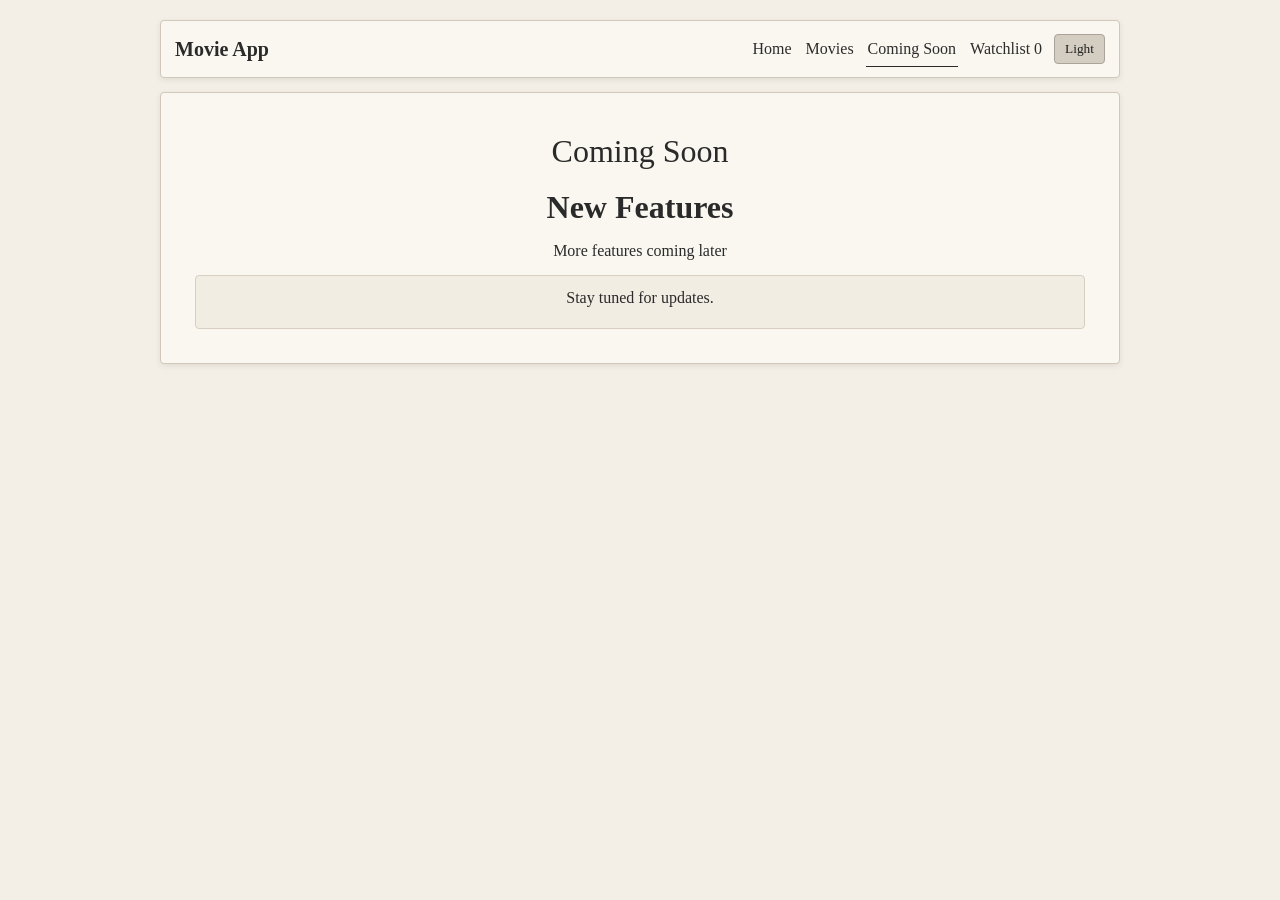
==== coming.html @ 543e55c1 "added web-pages" ====
<!DOCTYPE html>
<html lang="en">
<head>
    <meta charset="UTF-8">
    <meta name="viewport" content="width=device-width, initial-scale=1.0">
    <title>Movie App - Coming Soon</title>
    <link href="https://fonts.googleapis.com/css2?family=Inter:wght@400;500;600&display=swap" rel="stylesheet">
    <link rel="stylesheet" href="css/coming.css">
</head>
<body>

<nav id="navbar">
    <div class="nav-brand">
        <h1>Movie App</h1>
    </div>
    <div class="nav-links-group">
        <a href="index.html" class="nav-link">Home</a>
        <a href="movies.html" class="nav-link">Movies</a>
        <a href="coming.html" class="nav-link active">Coming Soon</a>
        <a href="watchlist.html" class="nav-link">Watchlist <span id="navWlCount">0</span></a>
        <button id="themeToggle" class="theme-toggle">Light</button>
    </div>
</nav>

<main id="appRoot">
    <div id="comingPage" class="page">
        <div class="coming-soon-page">
            <div class="coming-icon">Coming Soon</div>
            <h1>New Features</h1>
            <p>More features coming later</p>
            <div class="coming-note">
                <p>Stay tuned for updates.</p>
            </div>
        </div>
    </div>
</main>

<script src="js/common.js"></script>
<script src="js/coming.js"></script>
</body>
</html>
---- css/coming.css ----
* {
  box-sizing: border-box;
}

body {
  margin: 0;
  font-family: Georgia, "Times New Roman", serif;
  background: #f3efe6;
  color: #2a2a2a;
  line-height: 1.5;
}

body.dark-mode {
  background: #24211d;
  color: #ece7dd;
}

.hidden {
  display: none !important;
}

#navbar {
  max-width: 960px;
  margin: 20px auto 0;
  padding: 12px 14px;
  border: 1px solid #cfc8bb;
  border-radius: 4px;
  background: #faf7f0;
  box-shadow: 0 2px 6px rgba(0, 0, 0, 0.08);
  display: flex;
  justify-content: space-between;
  align-items: center;
  gap: 12px;
}

.nav-brand h1 {
  margin: 0;
  font-size: 1.25rem;
}

.nav-links-group {
  display: flex;
  align-items: center;
  gap: 10px;
  flex-wrap: wrap;
}

.nav-link {
  position: relative;
  color: #2c2c2c;
  text-decoration: none;
  padding: 4px 2px;
}

.nav-link::after {
  content: "";
  position: absolute;
  left: 0;
  bottom: -2px;
  width: 0;
  height: 1px;
  background: #2a2a2a;
}

.nav-link:hover::after,
.nav-link.active::after {
  width: 100%;
}

.theme-toggle {
  border: 1px solid #aaa39a;
  background: #d3cdc2;
  color: #1f1f1f;
  border-radius: 4px;
  padding: 6px 10px;
  cursor: pointer;
  font-family: Georgia, "Times New Roman", serif;
}

.theme-toggle:hover {
  background: #beb7ac;
}

body.dark-mode #navbar,
body.dark-mode .page {
  background: #312c27;
  border-color: #4b433b;
  box-shadow: none;
}

body.dark-mode .nav-link {
  color: #eee6d8;
}

body.dark-mode .nav-link::after {
  background: #eee6d8;
}

body.dark-mode .theme-toggle {
  background: #4f473f;
  border-color: #6a6158;
  color: #f1ebe2;
}

body.dark-mode .theme-toggle:hover {
  background: #60564d;
}

body.dark-mode .coming-note {
  border-color: #5d544b;
  background: #3a342d;
  color: #eee7dd;
}

.page {
  max-width: 960px;
  margin: 14px auto 24px;
  padding: 16px;
  background: #faf7f0;
  border: 1px solid #cfc8bb;
  border-radius: 4px;
  box-shadow: 0 2px 6px rgba(0, 0, 0, 0.08);
}

.coming-soon-page {
  text-align: center;
  padding: 18px;
}

.coming-icon {
  font-size: 2rem;
  margin-bottom: 8px;
}

.coming-soon-page h1 {
  margin: 0 0 8px;
}

.coming-soon-page p {
  margin: 0 0 8px;
}

.coming-note {
  margin-top: 12px;
  border: 1px solid #d6cfc2;
  border-radius: 4px;
  background: #f2ede3;
  padding: 10px;
}

@media (max-width: 768px) {
  #navbar,
  .page {
    margin-left: 12px;
    margin-right: 12px;
  }
}

@media (max-width: 480px) {
  #navbar {
    flex-direction: column;
    align-items: flex-start;
  }

  .nav-links-group {
    width: 100%;
  }
}
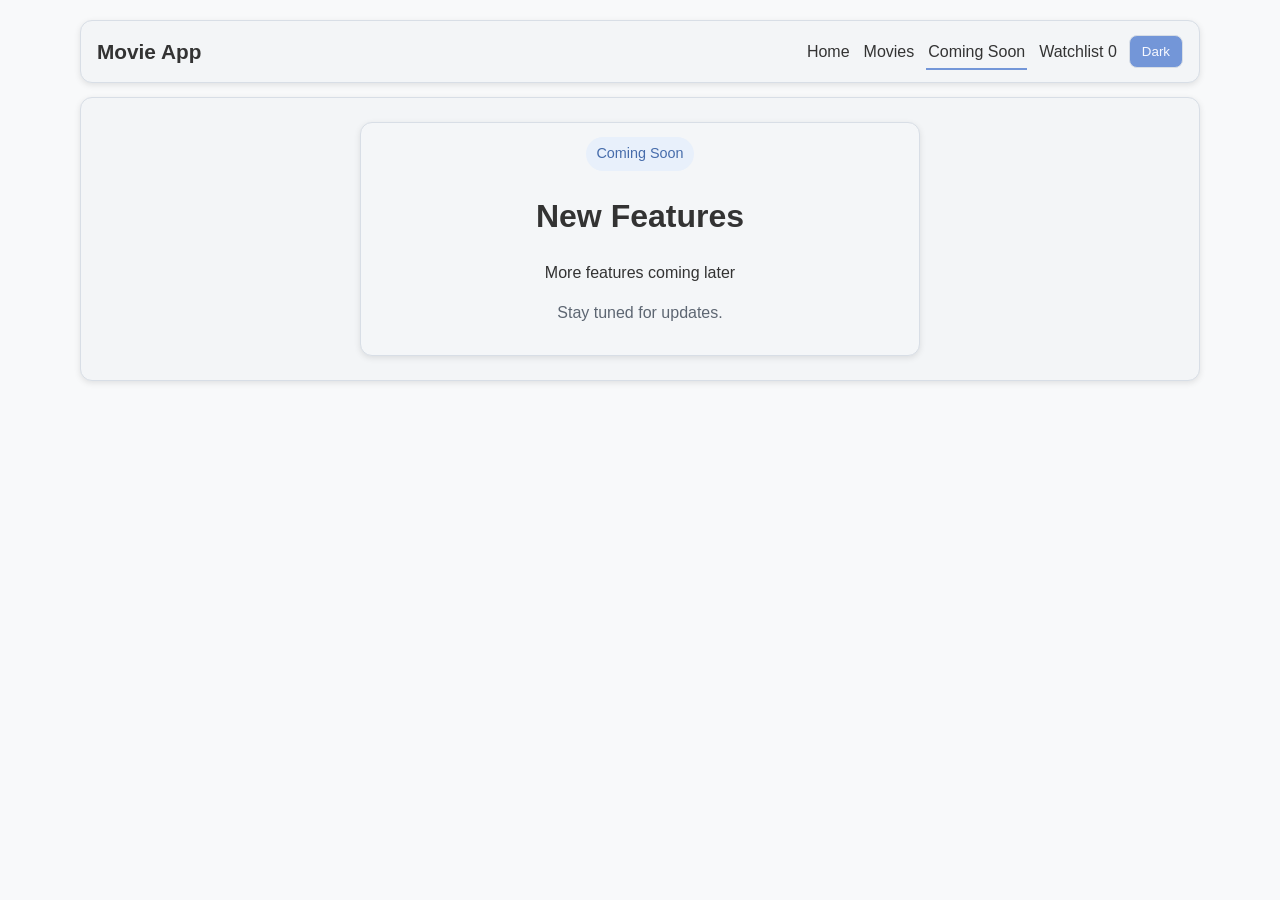
==== commit 964d7169: "fix movie UI and infinite scrol" ====
--- a/coming.html
+++ b/coming.html
@@ -5,7 +5,7 @@
     <meta name="viewport" content="width=device-width, initial-scale=1.0">
     <title>Movie App - Coming Soon</title>
     <link href="https://fonts.googleapis.com/css2?family=Inter:wght@400;500;600&display=swap" rel="stylesheet">
-    <link rel="stylesheet" href="css/coming.css">
+    <link rel="stylesheet" href="css/movies.css">
 </head>
 <body>
 
--- a/css/movies.css
+++ b/css/movies.css
@@ -0,0 +1,849 @@
+* {
+  box-sizing: border-box;
+}
+
+:root {
+  --bg: #f8f9fa;
+  --surface: #f3f5f7;
+  --surface-soft: #edf2f7;
+  --card: #f4f6f8;
+  --text: #333333;
+  --muted: #5d6672;
+  --border: #d8dee6;
+  --primary: #7396d8;
+  --primary-hover: #6488cb;
+  --accent: #8dcfb1;
+  --shadow-soft: 0 2px 6px rgba(0, 0, 0, 0.1);
+  --radius-md: 12px;
+}
+
+body {
+  margin: 0;
+  font-family: Inter, Arial, sans-serif;
+  background: var(--bg);
+  color: var(--text);
+  line-height: 1.5;
+}
+
+body.dark-mode {
+  background: radial-gradient(circle at top, #202433 0%, #141722 52%, #10131b 100%);
+  color: #e8ebf6;
+}
+
+.hidden {
+  display: none !important;
+}
+
+#navbar,
+.page {
+  width: min(1120px, calc(100% - 32px));
+  margin-left: auto;
+  margin-right: auto;
+  border-radius: 12px;
+}
+
+#navbar {
+  margin-top: 20px;
+  padding: 14px 16px;
+  border: 1px solid var(--border);
+  background: var(--surface);
+  box-shadow: var(--shadow-soft);
+  display: flex;
+  justify-content: space-between;
+  align-items: center;
+  gap: 12px;
+}
+
+.nav-brand h1 {
+  margin: 0;
+  font-size: 1.3rem;
+  font-weight: 600;
+}
+
+.nav-links-group {
+  display: flex;
+  align-items: center;
+  gap: 10px;
+  flex-wrap: wrap;
+}
+
+.nav-link {
+  position: relative;
+  color: var(--text);
+  text-decoration: none;
+  padding: 4px 2px;
+  transition: all 0.3s ease;
+}
+
+.nav-link::after {
+  content: "";
+  position: absolute;
+  left: 0;
+  bottom: -2px;
+  width: 0;
+  height: 2px;
+  background: var(--primary);
+  transition: all 0.3s ease;
+}
+
+.nav-link:hover::after,
+.nav-link.active::after {
+  width: 100%;
+}
+
+.theme-toggle,
+.btn-primary,
+#moviesClearBtn,
+#clearBtn,
+.btn-sm,
+.btn-card-save,
+.btn-details,
+.card-bookmark-btn,
+#randomAgainBtn,
+#randomCloseBtn,
+#randomBtn,
+#clearAllBtn,
+.mini-remove-btn {
+  border: 1px solid var(--border);
+  background: var(--primary);
+  color: #f7f9ff;
+  border-radius: 8px;
+  padding: 8px 12px;
+  cursor: pointer;
+  font-family: Inter, Arial, sans-serif;
+  transition: all 0.3s ease;
+}
+
+.theme-toggle:hover,
+.btn-primary:hover,
+#moviesClearBtn:hover,
+#clearBtn:hover,
+.btn-sm:hover,
+.btn-card-save:hover,
+.btn-details:hover,
+.card-bookmark-btn:hover,
+#randomAgainBtn:hover,
+#randomCloseBtn:hover,
+#randomBtn:hover,
+#clearAllBtn:hover,
+.mini-remove-btn:hover {
+  background: var(--primary-hover);
+  transform: scale(1.02);
+}
+
+.btn-like.active,
+.btn-favorite.active {
+  background: var(--accent);
+  color: #1d3c31;
+  border-color: #7ebf9f;
+}
+
+#moviesClearBtn {
+  background: #8ea9df;
+}
+
+#clearBtn {
+  background: #8ea9df;
+}
+
+.page {
+  margin-top: 14px;
+  margin-bottom: 24px;
+  padding: 16px;
+  background: var(--surface);
+  border: 1px solid var(--border);
+  box-shadow: var(--shadow-soft);
+}
+
+.search-card {
+  margin-bottom: 14px;
+}
+
+.search-flex {
+  display: grid;
+  grid-template-columns: 1fr auto auto auto;
+  gap: 8px;
+}
+
+#moviesSearchInput,
+#moviesFilterSelect,
+#moviesSortSelect,
+#searchInput,
+#filterSelect,
+#sortSelect,
+input,
+select,
+textarea {
+  border: 1px solid var(--border);
+  border-radius: 8px;
+  padding: 8px 10px;
+  background: #f6f8fb;
+  color: var(--text);
+  font-family: Inter, Arial, sans-serif;
+  transition: all 0.3s ease;
+}
+
+#moviesSearchInput:focus,
+#moviesFilterSelect:focus,
+#moviesSortSelect:focus,
+#searchInput:focus,
+#filterSelect:focus,
+#sortSelect:focus,
+input:focus,
+select:focus,
+textarea:focus {
+  outline: none;
+  border-color: var(--primary);
+  box-shadow: 0 0 0 3px rgba(115, 150, 216, 0.2);
+}
+
+.surprise-result,
+.loader,
+.error-message,
+.toast,
+.loading-spinner {
+  margin-top: 10px;
+  padding: 10px 12px;
+  border: 1px solid var(--border);
+  border-radius: 10px;
+  background: var(--surface-soft);
+}
+
+.results-header {
+  display: flex;
+  justify-content: space-between;
+  align-items: center;
+  gap: 12px;
+  margin: 10px 0;
+  padding-bottom: 8px;
+  border-bottom: 1px solid var(--border);
+}
+
+.controls-row {
+  display: flex;
+  gap: 8px;
+  flex-wrap: wrap;
+}
+
+#moviesNoResults {
+  padding: 10px 0;
+}
+
+.movies-scroll-sentinel {
+  width: 100%;
+  height: 1px;
+  margin-top: 8px;
+  opacity: 0;
+  pointer-events: none;
+}
+
+.movies-grid {
+  margin-top: 6px;
+}
+
+.movie-card {
+  display: flex;
+  align-items: stretch;
+  gap: 0;
+  margin-bottom: 14px;
+  border: 1px solid var(--border);
+  border-radius: 10px;
+  overflow: hidden;
+  background: var(--card);
+  padding: 0;
+  box-shadow: var(--shadow-soft);
+  transition: all 0.3s ease;
+}
+
+.movie-card:hover {
+  background: #edf1f6;
+  transform: translateY(-2px);
+}
+
+.card-poster-wrap {
+  position: relative;
+  width: 170px;
+  min-width: 170px;
+  border-right: 1px solid var(--border);
+}
+
+.card-poster {
+  width: 100%;
+  height: 100%;
+  min-height: 220px;
+  object-fit: contain;
+  object-position: center;
+  background: #e7ebf1;
+  border: 0;
+  border-radius: 0;
+}
+
+.card-bookmark-btn {
+  position: absolute;
+  top: 6px;
+  right: 6px;
+  width: auto;
+  margin-top: 0;
+  padding: 4px 6px;
+}
+
+.card-body {
+  flex: 1;
+  min-width: 0;
+  padding: 0;
+}
+
+.card-title {
+  font-size: 1.05rem;
+  text-transform: uppercase;
+  letter-spacing: 0.4px;
+  font-weight: 700;
+  margin: 0;
+  padding: 12px 14px 2px;
+  line-height: 1.25;
+  word-break: break-word;
+}
+
+.card-year {
+  margin: 0;
+  color: var(--muted);
+  padding: 0 14px 10px;
+  border-bottom: 1px solid var(--border);
+}
+
+.card-actions {
+  display: flex;
+  gap: 0;
+  flex-wrap: nowrap;
+  border-top: 1px solid var(--border);
+}
+
+.card-actions > button {
+  flex: 1;
+  border-radius: 0;
+  border-top: 0;
+  border-bottom: 0;
+  border-left: 0;
+  border-right: 1px solid var(--border);
+  background: #dce8f7;
+  color: #2b3b54;
+  font-weight: 600;
+}
+
+.card-actions > button:hover {
+  background: #cfdcf0;
+  color: #1f2a3d;
+}
+
+.card-actions > button:last-child {
+  border-right: 0;
+}
+
+.movie-details {
+  margin: 0;
+  padding: 0 12px;
+  border-left: 0;
+  border-top: 1px solid var(--border);
+  background: var(--surface-soft);
+  font-size: 0.92rem;
+  color: var(--text);
+  max-height: 0;
+  opacity: 0;
+  overflow: hidden;
+  transition: max-height 0.25s ease, opacity 0.2s ease, padding 0.2s ease;
+}
+
+.movie-details.open {
+  max-height: 260px;
+  opacity: 1;
+  padding: 10px;
+}
+
+.movie-details p {
+  margin: 0 0 6px;
+}
+
+.details-plot {
+  margin-top: 8px;
+}
+
+.detail-modal,
+.random-modal {
+  position: fixed;
+  inset: 0;
+  background: rgba(16, 18, 27, 0.62);
+  display: flex;
+  align-items: center;
+  justify-content: center;
+  padding: 14px;
+}
+
+.detail-content,
+.random-content {
+  width: 100%;
+  max-width: 680px;
+  max-height: 86vh;
+  overflow-y: auto;
+  border: 1px solid var(--border);
+  border-radius: 10px;
+  background: var(--surface);
+  padding: 14px;
+}
+
+#landingWrap,
+#moviesPage h2,
+#homePage h2,
+#watchlistPage h2,
+.coming-soon-page {
+  text-align: center;
+}
+
+#noResults,
+#moviesNoResults,
+.wl-empty,
+.small-empty,
+.coming-note {
+  color: var(--muted);
+}
+
+.wl-empty,
+.library-box,
+.mini-card,
+.coming-soon-page {
+  border: 1px solid var(--border);
+  border-radius: var(--radius-md);
+  background: var(--card);
+  box-shadow: var(--shadow-soft);
+}
+
+.wl-empty,
+.coming-soon-page {
+  padding: 14px;
+}
+
+.library-boxes-wrap {
+  margin-top: 16px;
+  display: grid;
+  grid-template-columns: repeat(2, minmax(0, 1fr));
+  gap: 12px;
+}
+
+.library-box {
+  padding: 12px;
+}
+
+.mini-grid {
+  display: grid;
+  gap: 8px;
+}
+
+.mini-card {
+  display: flex;
+  align-items: center;
+  gap: 8px;
+  padding: 8px;
+}
+
+.mini-meta h4 {
+  margin: 0 0 4px;
+  font-size: 0.95rem;
+  color: var(--text);
+}
+
+.mini-meta p {
+  margin: 0;
+  font-size: 0.88rem;
+  color: var(--muted);
+}
+
+.mini-poster {
+  width: 50px;
+  min-width: 50px;
+  height: 72px;
+  object-fit: cover;
+  border-radius: 8px;
+  border: 1px solid var(--border);
+}
+
+.coming-soon-page {
+  max-width: 560px;
+  margin: 8px auto;
+}
+
+.coming-icon {
+  display: inline-block;
+  padding: 6px 10px;
+  border-radius: 999px;
+  background: #e8f0fb;
+  color: #466cab;
+  font-size: 0.9rem;
+}
+
+#watchlistPage .movie-card {
+  align-items: stretch;
+}
+
+#watchlistPage .card-poster-wrap {
+  width: 104px;
+  min-width: 104px;
+}
+
+#watchlistPage .card-poster {
+  min-height: 146px;
+  height: 146px;
+  object-fit: contain;
+}
+
+#watchlistPage .card-body {
+  display: flex;
+  flex-direction: column;
+}
+
+#watchlistPage .card-actions {
+  margin-top: 6px;
+  border-top: 0;
+  padding: 0 12px 12px;
+  background: transparent;
+}
+
+#watchlistPage .card-actions > button {
+  flex: 0 0 auto;
+  width: auto;
+  border: 1px solid var(--border);
+  border-radius: 8px;
+  border-right: 1px solid var(--border);
+  background: var(--primary);
+  color: #f7f9ff;
+}
+
+#watchlistPage .card-actions > button {
+  font-size: 0.95rem;
+}
+
+button,
+.theme-toggle,
+.btn-primary,
+.btn-sm,
+.btn-card-save,
+.btn-details,
+.card-bookmark-btn,
+.mini-remove-btn {
+  transition: all 0.3s ease;
+}
+
+.random-content > div {
+  display: flex;
+  gap: 8px;
+  flex-wrap: wrap;
+}
+
+body.dark-mode #navbar,
+body.dark-mode .page {
+  background: #181d2a;
+  border-color: #343b53;
+  box-shadow: none;
+}
+
+body.dark-mode .nav-link {
+  color: #e8edf8;
+}
+
+body.dark-mode .nav-link::after {
+  background: #e8edf8;
+}
+
+body.dark-mode .theme-toggle,
+body.dark-mode .btn-primary,
+body.dark-mode #moviesClearBtn,
+body.dark-mode .btn-sm,
+body.dark-mode .btn-card-save,
+body.dark-mode .btn-details,
+body.dark-mode .card-bookmark-btn,
+body.dark-mode #randomAgainBtn,
+body.dark-mode #randomCloseBtn,
+body.dark-mode #randomBtn,
+body.dark-mode #clearAllBtn,
+body.dark-mode .mini-remove-btn {
+  background: #232a3d;
+  border-color: #3f4865;
+  color: #edf1fb;
+}
+
+body.dark-mode .theme-toggle:hover,
+body.dark-mode .btn-primary:hover,
+body.dark-mode #moviesClearBtn:hover,
+body.dark-mode .btn-sm:hover,
+body.dark-mode .btn-card-save:hover,
+body.dark-mode .btn-details:hover,
+body.dark-mode .card-bookmark-btn:hover,
+body.dark-mode #randomAgainBtn:hover,
+body.dark-mode #randomCloseBtn:hover,
+body.dark-mode #randomBtn:hover,
+body.dark-mode #clearAllBtn:hover,
+body.dark-mode .mini-remove-btn:hover {
+  background: #2c3550;
+}
+
+body.dark-mode .btn-like.active,
+body.dark-mode .btn-favorite.active {
+  background: #3f5a93;
+  color: #f3f7ff;
+  border-color: #5470ab;
+}
+
+body.dark-mode #moviesSearchInput,
+body.dark-mode #moviesFilterSelect,
+body.dark-mode #moviesSortSelect {
+  background: #121722;
+  border-color: #3a4460;
+  color: #e7ecf7;
+}
+
+body.dark-mode .results-header,
+body.dark-mode .movie-card,
+body.dark-mode .card-poster,
+body.dark-mode .surprise-result,
+body.dark-mode .loader,
+body.dark-mode .error-message,
+body.dark-mode .toast,
+body.dark-mode .loading-spinner,
+body.dark-mode .detail-content,
+body.dark-mode .random-content {
+  border-color: #38415a;
+}
+
+body.dark-mode .movie-card:hover {
+  background: #1f2536;
+}
+
+body.dark-mode .movie-card {
+  border-color: #38415a;
+  background: #1b2131;
+}
+
+body.dark-mode .card-poster-wrap {
+  border-right-color: #38415a;
+  border-bottom-color: #38415a;
+}
+
+body.dark-mode .card-poster {
+  background: #0f1420;
+}
+
+body.dark-mode .card-title {
+  color: #f1f5ff;
+}
+
+body.dark-mode .card-year {
+  border-bottom-color: #38415a;
+}
+
+body.dark-mode .card-actions {
+  border-top-color: #38415a;
+}
+
+body.dark-mode .card-actions > button {
+  background: #171d2b;
+  border-right-color: #38415a;
+}
+
+body.dark-mode .card-year,
+body.dark-mode #moviesNoResults {
+  color: #bfcae4;
+}
+
+body.dark-mode .surprise-result,
+body.dark-mode .loader,
+body.dark-mode .error-message,
+body.dark-mode .toast,
+body.dark-mode .loading-spinner,
+body.dark-mode .movie-details,
+body.dark-mode .detail-content,
+body.dark-mode .random-content {
+  background: #1c2232;
+  color: #e9eefc;
+}
+
+body.dark-mode .movie-details {
+  border-left-color: #526189;
+}
+
+body.dark-mode .wl-empty,
+body.dark-mode .library-box,
+body.dark-mode .mini-card,
+body.dark-mode .coming-soon-page {
+  background: #1c2232;
+  border-color: #38415a;
+  color: #e9eefc;
+}
+
+body.dark-mode .library-box h3,
+body.dark-mode .mini-meta h4,
+body.dark-mode .coming-soon-page h1 {
+  color: #e9eefc;
+}
+
+body.dark-mode .mini-meta p,
+body.dark-mode .small-empty,
+body.dark-mode .coming-note {
+  color: #bfcae4;
+}
+
+@media (max-width: 900px) {
+  .search-flex {
+    grid-template-columns: 1fr 1fr;
+  }
+
+  #moviesSearchInput {
+    grid-column: 1 / -1;
+  }
+}
+
+@media (max-width: 768px) {
+  #navbar,
+  .page {
+    width: calc(100% - 24px);
+  }
+
+  .results-header {
+    flex-direction: column;
+    align-items: flex-start;
+  }
+
+  .movie-card {
+    gap: 0;
+  }
+
+  .card-poster-wrap {
+    width: 82px;
+    min-width: 82px;
+  }
+
+  .card-poster {
+    width: 82px;
+    height: 118px;
+    min-height: 118px;
+    object-fit: contain;
+  }
+
+  .card-title {
+    font-size: 0.98rem;
+    padding: 10px 12px 2px;
+  }
+
+  .card-year {
+    padding: 0 12px 8px;
+  }
+
+  .movie-details.open {
+    max-height: 360px;
+  }
+
+  .library-boxes-wrap {
+    grid-template-columns: 1fr;
+  }
+
+  #watchlistPage .card-poster-wrap {
+    width: 92px;
+    min-width: 92px;
+  }
+
+  #watchlistPage .card-poster {
+    min-height: 132px;
+    height: 132px;
+  }
+
+}
+
+@media (max-width: 520px) {
+  #navbar {
+    flex-direction: column;
+    align-items: flex-start;
+  }
+
+  .nav-links-group {
+    width: 100%;
+    gap: 8px;
+  }
+
+  .movie-card {
+    flex-direction: column;
+  }
+
+  .card-poster-wrap,
+  .card-poster {
+    width: 100%;
+    max-width: none;
+  }
+
+  .card-poster-wrap {
+    min-width: 100%;
+    height: clamp(180px, 52vw, 240px);
+    border-right: 0;
+    border-bottom: 1px solid #cfc8bb;
+  }
+
+  .card-poster {
+    height: 100%;
+    min-height: 100%;
+    object-fit: contain;
+    object-position: center;
+  }
+
+  .card-actions {
+    flex-direction: row;
+    flex-wrap: nowrap;
+  }
+
+  .card-actions > button {
+    flex: 1 1 33.33%;
+    border-right: 1px solid #bfb7ab;
+    border-top: 1px solid #d6cfc2;
+    font-size: 0.95rem;
+    padding: 9px 6px;
+    white-space: nowrap;
+  }
+
+  .movie-details {
+    margin-left: 0;
+  }
+
+  .movie-details.open {
+    max-height: none;
+  }
+
+  .controls-row {
+    width: 100%;
+    flex-direction: column;
+  }
+
+  #moviesFilterSelect,
+  #moviesSortSelect {
+    width: 100%;
+  }
+
+  .btn-primary,
+  #moviesClearBtn,
+  #randomAgainBtn,
+  #randomCloseBtn {
+    width: 100%;
+  }
+
+  .search-flex {
+    grid-template-columns: 1fr;
+  }
+
+  #watchlistPage .card-poster-wrap {
+    min-width: 100%;
+    max-width: 210px;
+    height: auto;
+    border-bottom: 0;
+  }
+
+  #watchlistPage .card-poster {
+    width: 100%;
+    height: auto;
+    min-height: 0;
+  }
+
+}
